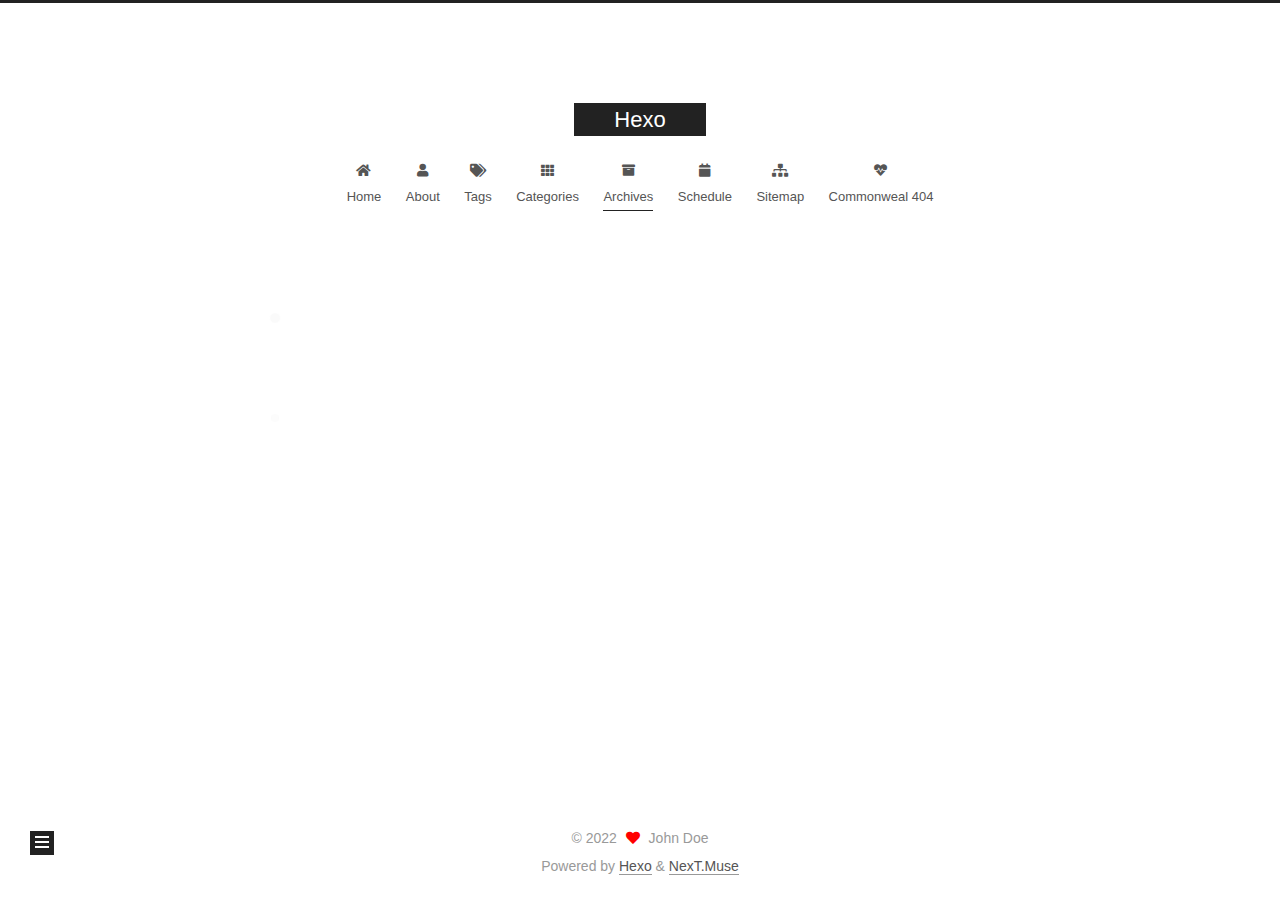
==== archives/index.html @ 0f9396eb "Site updated: 2022-05-23 16:25:21" ====
<!DOCTYPE html>
<html lang="en">
<head>
  <meta charset="UTF-8">
<meta name="viewport" content="width=device-width, initial-scale=1, maximum-scale=2">
<meta name="theme-color" content="#222">
<meta name="generator" content="Hexo 5.4.2">
  <link rel="apple-touch-icon" sizes="180x180" href="/images/apple-touch-icon-next.png">
  <link rel="icon" type="image/png" sizes="32x32" href="/images/favicon-32x32-next.png">
  <link rel="icon" type="image/png" sizes="16x16" href="/images/favicon-16x16-next.png">
  <link rel="mask-icon" href="/images/logo.svg" color="#222">

<link rel="stylesheet" href="/css/main.css">


<link rel="stylesheet" href="/lib/font-awesome/css/all.min.css">

<script id="hexo-configurations">
    var NexT = window.NexT || {};
    var CONFIG = {"hostname":"example.com","root":"/","scheme":"Muse","version":"7.8.0","exturl":false,"sidebar":{"position":"left","display":"post","padding":18,"offset":12,"onmobile":false},"copycode":{"enable":false,"show_result":false,"style":null},"back2top":{"enable":true,"sidebar":false,"scrollpercent":false},"bookmark":{"enable":false,"color":"#222","save":"auto"},"fancybox":false,"mediumzoom":false,"lazyload":false,"pangu":false,"comments":{"style":"tabs","active":null,"storage":true,"lazyload":false,"nav":null},"algolia":{"hits":{"per_page":10},"labels":{"input_placeholder":"Search for Posts","hits_empty":"We didn't find any results for the search: ${query}","hits_stats":"${hits} results found in ${time} ms"}},"localsearch":{"enable":false,"trigger":"auto","top_n_per_article":1,"unescape":false,"preload":false},"motion":{"enable":true,"async":false,"transition":{"post_block":"fadeIn","post_header":"slideDownIn","post_body":"slideDownIn","coll_header":"slideLeftIn","sidebar":"slideUpIn"}}};
  </script>

  <meta property="og:type" content="website">
<meta property="og:title" content="Hexo">
<meta property="og:url" content="http://example.com/archives/index.html">
<meta property="og:site_name" content="Hexo">
<meta property="og:locale" content="en_US">
<meta property="article:author" content="John Doe">
<meta name="twitter:card" content="summary">

<link rel="canonical" href="http://example.com/archives/">


<script id="page-configurations">
  // https://hexo.io/docs/variables.html
  CONFIG.page = {
    sidebar: "",
    isHome : false,
    isPost : false,
    lang   : 'en'
  };
</script>

  <title>Archive | Hexo</title>
  






  <noscript>
  <style>
  .use-motion .brand,
  .use-motion .menu-item,
  .sidebar-inner,
  .use-motion .post-block,
  .use-motion .pagination,
  .use-motion .comments,
  .use-motion .post-header,
  .use-motion .post-body,
  .use-motion .collection-header { opacity: initial; }

  .use-motion .site-title,
  .use-motion .site-subtitle {
    opacity: initial;
    top: initial;
  }

  .use-motion .logo-line-before i { left: initial; }
  .use-motion .logo-line-after i { right: initial; }
  </style>
</noscript>

</head>

<body itemscope itemtype="http://schema.org/WebPage">
  <div class="container use-motion">
    <div class="headband"></div>

    <header class="header" itemscope itemtype="http://schema.org/WPHeader">
      <div class="header-inner"><div class="site-brand-container">
  <div class="site-nav-toggle">
    <div class="toggle" aria-label="Toggle navigation bar">
      <span class="toggle-line toggle-line-first"></span>
      <span class="toggle-line toggle-line-middle"></span>
      <span class="toggle-line toggle-line-last"></span>
    </div>
  </div>

  <div class="site-meta">

    <a href="/" class="brand" rel="start">
      <span class="logo-line-before"><i></i></span>
      <h1 class="site-title">Hexo</h1>
      <span class="logo-line-after"><i></i></span>
    </a>
  </div>

  <div class="site-nav-right">
    <div class="toggle popup-trigger">
    </div>
  </div>
</div>




<nav class="site-nav">
  <ul id="menu" class="main-menu menu">
        <li class="menu-item menu-item-home">

    <a href="/" rel="section"><i class="fa fa-home fa-fw"></i>Home</a>

  </li>
        <li class="menu-item menu-item-about">

    <a href="/about/" rel="section"><i class="fa fa-user fa-fw"></i>About</a>

  </li>
        <li class="menu-item menu-item-tags">

    <a href="/tags/" rel="section"><i class="fa fa-tags fa-fw"></i>Tags</a>

  </li>
        <li class="menu-item menu-item-categories">

    <a href="/categories/" rel="section"><i class="fa fa-th fa-fw"></i>Categories</a>

  </li>
        <li class="menu-item menu-item-archives">

    <a href="/archives/" rel="section"><i class="fa fa-archive fa-fw"></i>Archives</a>

  </li>
        <li class="menu-item menu-item-schedule">

    <a href="/schedule/" rel="section"><i class="fa fa-calendar fa-fw"></i>Schedule</a>

  </li>
        <li class="menu-item menu-item-sitemap">

    <a href="/sitemap.xml" rel="section"><i class="fa fa-sitemap fa-fw"></i>Sitemap</a>

  </li>
        <li class="menu-item menu-item-commonweal">

    <a href="/404/" rel="section"><i class="fa fa-heartbeat fa-fw"></i>Commonweal 404</a>

  </li>
  </ul>
</nav>




</div>
    </header>

    
  <div class="back-to-top">
    <i class="fa fa-arrow-up"></i>
    <span>0%</span>
  </div>


    <main class="main">
      <div class="main-inner">
        <div class="content-wrap">
          

          <div class="content archive">
            

  
  
  
  <div class="post-block">
    <div class="posts-collapse">
      <div class="collection-title">
        <span class="collection-header">Um..! 3 posts in total. Keep on posting.</span>
      </div>

      
    <div class="collection-year">
      <span class="collection-header">2022</span>
    </div>

  <article itemscope itemtype="http://schema.org/Article">
    <header class="post-header">

      <div class="post-meta">
        <time itemprop="dateCreated"
              datetime="2022-05-23T15:33:34+08:00"
              content="2022-05-23">
          05-23
        </time>
      </div>

      <div class="post-title">
          <a class="post-title-link" href="/2022/05/23/hello-world/" itemprop="url">
            <span itemprop="name">Hello World</span>
          </a>
      </div>

    </header>
  </article>

  <article itemscope itemtype="http://schema.org/Article">
    <header class="post-header">

      <div class="post-meta">
        <time itemprop="dateCreated"
              datetime="2022-05-23T15:32:26+08:00"
              content="2022-05-23">
          05-23
        </time>
      </div>

      <div class="post-title">
          <a class="post-title-link" href="/2022/05/23/test2/" itemprop="url">
            <span itemprop="name">test2</span>
          </a>
      </div>

    </header>
  </article>

  <article itemscope itemtype="http://schema.org/Article">
    <header class="post-header">

      <div class="post-meta">
        <time itemprop="dateCreated"
              datetime="2022-05-23T15:00:59+08:00"
              content="2022-05-23">
          05-23
        </time>
      </div>

      <div class="post-title">
          <a class="post-title-link" href="/2022/05/23/%E6%B5%8B%E8%AF%95%E6%96%87%E6%A1%A3/" itemprop="url">
            <span itemprop="name">测试文档</span>
          </a>
      </div>

    </header>
  </article>


    </div>
  </div>
  
  
  

  



          </div>
          

<script>
  window.addEventListener('tabs:register', () => {
    let { activeClass } = CONFIG.comments;
    if (CONFIG.comments.storage) {
      activeClass = localStorage.getItem('comments_active') || activeClass;
    }
    if (activeClass) {
      let activeTab = document.querySelector(`a[href="#comment-${activeClass}"]`);
      if (activeTab) {
        activeTab.click();
      }
    }
  });
  if (CONFIG.comments.storage) {
    window.addEventListener('tabs:click', event => {
      if (!event.target.matches('.tabs-comment .tab-content .tab-pane')) return;
      let commentClass = event.target.classList[1];
      localStorage.setItem('comments_active', commentClass);
    });
  }
</script>

        </div>
          
  
  <div class="toggle sidebar-toggle">
    <span class="toggle-line toggle-line-first"></span>
    <span class="toggle-line toggle-line-middle"></span>
    <span class="toggle-line toggle-line-last"></span>
  </div>

  <aside class="sidebar">
    <div class="sidebar-inner">

      <ul class="sidebar-nav motion-element">
        <li class="sidebar-nav-toc">
          Table of Contents
        </li>
        <li class="sidebar-nav-overview">
          Overview
        </li>
      </ul>

      <!--noindex-->
      <div class="post-toc-wrap sidebar-panel">
      </div>
      <!--/noindex-->

      <div class="site-overview-wrap sidebar-panel">
        <div class="site-author motion-element" itemprop="author" itemscope itemtype="http://schema.org/Person">
  <p class="site-author-name" itemprop="name">John Doe</p>
  <div class="site-description" itemprop="description"></div>
</div>
<div class="site-state-wrap motion-element">
  <nav class="site-state">
      <div class="site-state-item site-state-posts">
          <a href="/archives/">
        
          <span class="site-state-item-count">3</span>
          <span class="site-state-item-name">posts</span>
        </a>
      </div>
  </nav>
</div>
  <div class="sidebar-button motion-element"><i class="fa fa-comment"></i>
    Chat
  </a>
  </div>
  <div class="links-of-author motion-element">
      <span class="links-of-author-item">
        <a href="https://github.com/GravesG" title="GitHub → https:&#x2F;&#x2F;github.com&#x2F;GravesG" rel="noopener" target="_blank"><i class="fab fa-github fa-fw"></i>GitHub</a>
      </span>
  </div>



      </div>

    </div>
  </aside>
  <div id="sidebar-dimmer"></div>


      </div>
    </main>

    <footer class="footer">
      <div class="footer-inner">
        

        

<div class="copyright">
  
  &copy; 
  <span itemprop="copyrightYear">2022</span>
  <span class="with-love">
    <i class="fa fa-heart"></i>
  </span>
  <span class="author" itemprop="copyrightHolder">John Doe</span>
</div>
  <div class="powered-by">Powered by <a href="https://hexo.io/" class="theme-link" rel="noopener" target="_blank">Hexo</a> & <a href="https://muse.theme-next.org/" class="theme-link" rel="noopener" target="_blank">NexT.Muse</a>
  </div>

        








      </div>
    </footer>
  </div>

  
  <script src="/lib/anime.min.js"></script>
  <script src="/lib/pjax/pjax.min.js"></script>
  <script src="/lib/velocity/velocity.min.js"></script>
  <script src="/lib/velocity/velocity.ui.min.js"></script>

<script src="/js/utils.js"></script>

<script src="/js/motion.js"></script>


<script src="/js/schemes/muse.js"></script>


<script src="/js/next-boot.js"></script>

  <script>
var pjax = new Pjax({
  selectors: [
    'head title',
    '#page-configurations',
    '.content-wrap',
    '.post-toc-wrap',
    '.languages',
    '#pjax'
  ],
  switches: {
    '.post-toc-wrap': Pjax.switches.innerHTML
  },
  analytics: false,
  cacheBust: false,
  scrollTo : !CONFIG.bookmark.enable
});

window.addEventListener('pjax:success', () => {
  document.querySelectorAll('script[data-pjax], script#page-configurations, #pjax script').forEach(element => {
    var code = element.text || element.textContent || element.innerHTML || '';
    var parent = element.parentNode;
    parent.removeChild(element);
    var script = document.createElement('script');
    if (element.id) {
      script.id = element.id;
    }
    if (element.className) {
      script.className = element.className;
    }
    if (element.type) {
      script.type = element.type;
    }
    if (element.src) {
      script.src = element.src;
      // Force synchronous loading of peripheral JS.
      script.async = false;
    }
    if (element.dataset.pjax !== undefined) {
      script.dataset.pjax = '';
    }
    if (code !== '') {
      script.appendChild(document.createTextNode(code));
    }
    parent.appendChild(script);
  });
  NexT.boot.refresh();
  // Define Motion Sequence & Bootstrap Motion.
  if (CONFIG.motion.enable) {
    NexT.motion.integrator
      .init()
      .add(NexT.motion.middleWares.subMenu)
      .add(NexT.motion.middleWares.postList)
      .bootstrap();
  }
  NexT.utils.updateSidebarPosition();
});
</script>




  















    <div id="pjax">
  

  

    </div>
</body>
</html>
---- css/main.css ----
:root {
  --body-bg-color: #fff;
  --content-bg-color: #fff;
  --card-bg-color: #f5f5f5;
  --text-color: #555;
  --blockquote-color: #666;
  --link-color: #555;
  --link-hover-color: #222;
  --brand-color: #fff;
  --brand-hover-color: #fff;
  --table-row-odd-bg-color: #f9f9f9;
  --table-row-hover-bg-color: #f5f5f5;
  --menu-item-bg-color: #f5f5f5;
  --btn-default-bg: #222;
  --btn-default-color: #fff;
  --btn-default-border-color: #222;
  --btn-default-hover-bg: #fff;
  --btn-default-hover-color: #222;
  --btn-default-hover-border-color: #222;
}
html {
  line-height: 1.15; /* 1 */
  -webkit-text-size-adjust: 100%; /* 2 */
}
body {
  margin: 0;
}
main {
  display: block;
}
h1 {
  font-size: 2em;
  margin: 0.67em 0;
}
hr {
  box-sizing: content-box; /* 1 */
  height: 0; /* 1 */
  overflow: visible; /* 2 */
}
pre {
  font-family: monospace, monospace; /* 1 */
  font-size: 1em; /* 2 */
}
a {
  background: transparent;
}
abbr[title] {
  border-bottom: none; /* 1 */
  text-decoration: underline; /* 2 */
  text-decoration: underline dotted; /* 2 */
}
b,
strong {
  font-weight: bolder;
}
code,
kbd,
samp {
  font-family: monospace, monospace; /* 1 */
  font-size: 1em; /* 2 */
}
small {
  font-size: 80%;
}
sub,
sup {
  font-size: 75%;
  line-height: 0;
  position: relative;
  vertical-align: baseline;
}
sub {
  bottom: -0.25em;
}
sup {
  top: -0.5em;
}
img {
  border-style: none;
}
button,
input,
optgroup,
select,
textarea {
  font-family: inherit; /* 1 */
  font-size: 100%; /* 1 */
  line-height: 1.15; /* 1 */
  margin: 0; /* 2 */
}
button,
input {
/* 1 */
  overflow: visible;
}
button,
select {
/* 1 */
  text-transform: none;
}
button,
[type='button'],
[type='reset'],
[type='submit'] {
  -webkit-appearance: button;
}
button::-moz-focus-inner,
[type='button']::-moz-focus-inner,
[type='reset']::-moz-focus-inner,
[type='submit']::-moz-focus-inner {
  border-style: none;
  padding: 0;
}
button:-moz-focusring,
[type='button']:-moz-focusring,
[type='reset']:-moz-focusring,
[type='submit']:-moz-focusring {
  outline: 1px dotted ButtonText;
}
fieldset {
  padding: 0.35em 0.75em 0.625em;
}
legend {
  box-sizing: border-box; /* 1 */
  color: inherit; /* 2 */
  display: table; /* 1 */
  max-width: 100%; /* 1 */
  padding: 0; /* 3 */
  white-space: normal; /* 1 */
}
progress {
  vertical-align: baseline;
}
textarea {
  overflow: auto;
}
[type='checkbox'],
[type='radio'] {
  box-sizing: border-box; /* 1 */
  padding: 0; /* 2 */
}
[type='number']::-webkit-inner-spin-button,
[type='number']::-webkit-outer-spin-button {
  height: auto;
}
[type='search'] {
  outline-offset: -2px; /* 2 */
  -webkit-appearance: textfield; /* 1 */
}
[type='search']::-webkit-search-decoration {
  -webkit-appearance: none;
}
::-webkit-file-upload-button {
  font: inherit; /* 2 */
  -webkit-appearance: button; /* 1 */
}
details {
  display: block;
}
summary {
  display: list-item;
}
template {
  display: none;
}
[hidden] {
  display: none;
}
::selection {
  background: #262a30;
  color: #eee;
}
html,
body {
  height: 100%;
}
body {
  background: var(--body-bg-color);
  color: var(--text-color);
  font-family: 'Lato', "PingFang SC", "Microsoft YaHei", sans-serif;
  font-size: 1em;
  line-height: 2;
}
@media (max-width: 991px) {
  body {
    padding-left: 0 !important;
    padding-right: 0 !important;
  }
}
h1,
h2,
h3,
h4,
h5,
h6 {
  font-family: 'Lato', "PingFang SC", "Microsoft YaHei", sans-serif;
  font-weight: bold;
  line-height: 1.5;
  margin: 20px 0 15px;
}
h1 {
  font-size: 1.5em;
}
h2 {
  font-size: 1.375em;
}
h3 {
  font-size: 1.25em;
}
h4 {
  font-size: 1.125em;
}
h5 {
  font-size: 1em;
}
h6 {
  font-size: 0.875em;
}
p {
  margin: 0 0 20px 0;
}
a,
span.exturl {
  border-bottom: 1px solid #999;
  color: var(--link-color);
  outline: 0;
  text-decoration: none;
  overflow-wrap: break-word;
  word-wrap: break-word;
  cursor: pointer;
}
a:hover,
span.exturl:hover {
  border-bottom-color: var(--link-hover-color);
  color: var(--link-hover-color);
}
iframe,
img,
video {
  display: block;
  margin-left: auto;
  margin-right: auto;
  max-width: 100%;
}
hr {
  background-image: repeating-linear-gradient(-45deg, #ddd, #ddd 4px, transparent 4px, transparent 8px);
  border: 0;
  height: 3px;
  margin: 40px 0;
}
blockquote {
  border-left: 4px solid #ddd;
  color: var(--blockquote-color);
  margin: 0;
  padding: 0 15px;
}
blockquote cite::before {
  content: '-';
  padding: 0 5px;
}
dt {
  font-weight: bold;
}
dd {
  margin: 0;
  padding: 0;
}
kbd {
  background-color: #f5f5f5;
  background-image: linear-gradient(#eee, #fff, #eee);
  border: 1px solid #ccc;
  border-radius: 0.2em;
  box-shadow: 0.1em 0.1em 0.2em rgba(0,0,0,0.1);
  color: #555;
  font-family: inherit;
  padding: 0.1em 0.3em;
  white-space: nowrap;
}
.table-container {
  overflow: auto;
}
table {
  border-collapse: collapse;
  border-spacing: 0;
  font-size: 0.875em;
  margin: 0 0 20px 0;
  width: 100%;
}
tbody tr:nth-of-type(odd) {
  background: var(--table-row-odd-bg-color);
}
tbody tr:hover {
  background: var(--table-row-hover-bg-color);
}
caption,
th,
td {
  font-weight: normal;
  padding: 8px;
  vertical-align: middle;
}
th,
td {
  border: 1px solid #ddd;
  border-bottom: 3px solid #ddd;
}
th {
  font-weight: 700;
  padding-bottom: 10px;
}
td {
  border-bottom-width: 1px;
}
.btn {
  background: var(--btn-default-bg);
  border: 2px solid var(--btn-default-border-color);
  border-radius: 0;
  color: var(--btn-default-color);
  display: inline-block;
  font-size: 0.875em;
  line-height: 2;
  padding: 0 20px;
  text-decoration: none;
  transition-property: background-color;
  transition-delay: 0s;
  transition-duration: 0.2s;
  transition-timing-function: ease-in-out;
}
.btn:hover {
  background: var(--btn-default-hover-bg);
  border-color: var(--btn-default-hover-border-color);
  color: var(--btn-default-hover-color);
}
.btn + .btn {
  margin: 0 0 8px 8px;
}
.btn .fa-fw {
  text-align: left;
  width: 1.285714285714286em;
}
.toggle {
  line-height: 0;
}
.toggle .toggle-line {
  background: #fff;
  display: inline-block;
  height: 2px;
  left: 0;
  position: relative;
  top: 0;
  transition: all 0.4s;
  vertical-align: top;
  width: 100%;
}
.toggle .toggle-line:not(:first-child) {
  margin-top: 3px;
}
.toggle.toggle-arrow .toggle-line-first {
  left: 50%;
  top: 2px;
  transform: rotate(45deg);
  width: 50%;
}
.toggle.toggle-arrow .toggle-line-middle {
  left: 2px;
  width: 90%;
}
.toggle.toggle-arrow .toggle-line-last {
  left: 50%;
  top: -2px;
  transform: rotate(-45deg);
  width: 50%;
}
.toggle.toggle-close .toggle-line-first {
  transform: rotate(-45deg);
  top: 5px;
}
.toggle.toggle-close .toggle-line-middle {
  opacity: 0;
}
.toggle.toggle-close .toggle-line-last {
  transform: rotate(45deg);
  top: -5px;
}
.highlight,
pre {
  background: #f7f7f7;
  color: #4d4d4c;
  line-height: 1.6;
  margin: 0 auto 20px;
}
pre,
code {
  font-family: consolas, Menlo, monospace, "PingFang SC", "Microsoft YaHei";
}
code {
  background: #eee;
  border-radius: 3px;
  color: #555;
  padding: 2px 4px;
  overflow-wrap: break-word;
  word-wrap: break-word;
}
.highlight *::selection {
  background: #d6d6d6;
}
.highlight pre {
  border: 0;
  margin: 0;
  padding: 10px 0;
}
.highlight table {
  border: 0;
  margin: 0;
  width: auto;
}
.highlight td {
  border: 0;
  padding: 0;
}
.highlight figcaption {
  background: #eff2f3;
  color: #4d4d4c;
  display: flex;
  font-size: 0.875em;
  justify-content: space-between;
  line-height: 1.2;
  padding: 0.5em;
}
.highlight figcaption a {
  color: #4d4d4c;
}
.highlight figcaption a:hover {
  border-bottom-color: #4d4d4c;
}
.highlight .gutter {
  -moz-user-select: none;
  -ms-user-select: none;
  -webkit-user-select: none;
  user-select: none;
}
.highlight .gutter pre {
  background: #eff2f3;
  color: #869194;
  padding-left: 10px;
  padding-right: 10px;
  text-align: right;
}
.highlight .code pre {
  background: #f7f7f7;
  padding-left: 10px;
  width: 100%;
}
.gist table {
  width: auto;
}
.gist table td {
  border: 0;
}
pre {
  overflow: auto;
  padding: 10px;
}
pre code {
  background: none;
  color: #4d4d4c;
  font-size: 0.875em;
  padding: 0;
  text-shadow: none;
}
pre .deletion {
  background: #fdd;
}
pre .addition {
  background: #dfd;
}
pre .meta {
  color: #eab700;
  -moz-user-select: none;
  -ms-user-select: none;
  -webkit-user-select: none;
  user-select: none;
}
pre .comment {
  color: #8e908c;
}
pre .variable,
pre .attribute,
pre .tag,
pre .name,
pre .regexp,
pre .ruby .constant,
pre .xml .tag .title,
pre .xml .pi,
pre .xml .doctype,
pre .html .doctype,
pre .css .id,
pre .css .class,
pre .css .pseudo {
  color: #c82829;
}
pre .number,
pre .preprocessor,
pre .built_in,
pre .builtin-name,
pre .literal,
pre .params,
pre .constant,
pre .command {
  color: #f5871f;
}
pre .ruby .class .title,
pre .css .rules .attribute,
pre .string,
pre .symbol,
pre .value,
pre .inheritance,
pre .header,
pre .ruby .symbol,
pre .xml .cdata,
pre .special,
pre .formula {
  color: #718c00;
}
pre .title,
pre .css .hexcolor {
  color: #3e999f;
}
pre .function,
pre .python .decorator,
pre .python .title,
pre .ruby .function .title,
pre .ruby .title .keyword,
pre .perl .sub,
pre .javascript .title,
pre .coffeescript .title {
  color: #4271ae;
}
pre .keyword,
pre .javascript .function {
  color: #8959a8;
}
.blockquote-center {
  border-left: none;
  margin: 40px 0;
  padding: 0;
  position: relative;
  text-align: center;
}
.blockquote-center .fa {
  display: block;
  opacity: 0.6;
  position: absolute;
  width: 100%;
}
.blockquote-center .fa-quote-left {
  border-top: 1px solid #ccc;
  text-align: left;
  top: -20px;
}
.blockquote-center .fa-quote-right {
  border-bottom: 1px solid #ccc;
  text-align: right;
  bottom: -20px;
}
.blockquote-center p,
.blockquote-center div {
  text-align: center;
}
.post-body .group-picture img {
  margin: 0 auto;
  padding: 0 3px;
}
.group-picture-row {
  margin-bottom: 6px;
  overflow: hidden;
}
.group-picture-column {
  float: left;
  margin-bottom: 10px;
}
.post-body .label {
  color: #555;
  display: inline;
  padding: 0 2px;
}
.post-body .label.default {
  background: #f0f0f0;
}
.post-body .label.primary {
  background: #efe6f7;
}
.post-body .label.info {
  background: #e5f2f8;
}
.post-body .label.success {
  background: #e7f4e9;
}
.post-body .label.warning {
  background: #fcf6e1;
}
.post-body .label.danger {
  background: #fae8eb;
}
.post-body .tabs {
  margin-bottom: 20px;
}
.post-body .tabs,
.tabs-comment {
  display: block;
  padding-top: 10px;
  position: relative;
}
.post-body .tabs ul.nav-tabs,
.tabs-comment ul.nav-tabs {
  display: flex;
  flex-wrap: wrap;
  margin: 0;
  margin-bottom: -1px;
  padding: 0;
}
@media (max-width: 413px) {
  .post-body .tabs ul.nav-tabs,
  .tabs-comment ul.nav-tabs {
    display: block;
    margin-bottom: 5px;
  }
}
.post-body .tabs ul.nav-tabs li.tab,
.tabs-comment ul.nav-tabs li.tab {
  border-bottom: 1px solid #ddd;
  border-left: 1px solid transparent;
  border-right: 1px solid transparent;
  border-top: 3px solid transparent;
  flex-grow: 1;
  list-style-type: none;
  border-radius: 0 0 0 0;
}
@media (max-width: 413px) {
  .post-body .tabs ul.nav-tabs li.tab,
  .tabs-comment ul.nav-tabs li.tab {
    border-bottom: 1px solid transparent;
    border-left: 3px solid transparent;
    border-right: 1px solid transparent;
    border-top: 1px solid transparent;
  }
}
@media (max-width: 413px) {
  .post-body .tabs ul.nav-tabs li.tab,
  .tabs-comment ul.nav-tabs li.tab {
    border-radius: 0;
  }
}
.post-body .tabs ul.nav-tabs li.tab a,
.tabs-comment ul.nav-tabs li.tab a {
  border-bottom: initial;
  display: block;
  line-height: 1.8;
  outline: 0;
  padding: 0.25em 0.75em;
  text-align: center;
  transition-delay: 0s;
  transition-duration: 0.2s;
  transition-timing-function: ease-out;
}
.post-body .tabs ul.nav-tabs li.tab a i,
.tabs-comment ul.nav-tabs li.tab a i {
  width: 1.285714285714286em;
}
.post-body .tabs ul.nav-tabs li.tab.active,
.tabs-comment ul.nav-tabs li.tab.active {
  border-bottom: 1px solid transparent;
  border-left: 1px solid #ddd;
  border-right: 1px solid #ddd;
  border-top: 3px solid #fc6423;
}
@media (max-width: 413px) {
  .post-body .tabs ul.nav-tabs li.tab.active,
  .tabs-comment ul.nav-tabs li.tab.active {
    border-bottom: 1px solid #ddd;
    border-left: 3px solid #fc6423;
    border-right: 1px solid #ddd;
    border-top: 1px solid #ddd;
  }
}
.post-body .tabs ul.nav-tabs li.tab.active a,
.tabs-comment ul.nav-tabs li.tab.active a {
  color: var(--link-color);
  cursor: default;
}
.post-body .tabs .tab-content .tab-pane,
.tabs-comment .tab-content .tab-pane {
  border: 1px solid #ddd;
  border-top: 0;
  padding: 20px 20px 0 20px;
  border-radius: 0;
}
.post-body .tabs .tab-content .tab-pane:not(.active),
.tabs-comment .tab-content .tab-pane:not(.active) {
  display: none;
}
.post-body .tabs .tab-content .tab-pane.active,
.tabs-comment .tab-content .tab-pane.active {
  display: block;
}
.post-body .tabs .tab-content .tab-pane.active:nth-of-type(1),
.tabs-comment .tab-content .tab-pane.active:nth-of-type(1) {
  border-radius: 0 0 0 0;
}
@media (max-width: 413px) {
  .post-body .tabs .tab-content .tab-pane.active:nth-of-type(1),
  .tabs-comment .tab-content .tab-pane.active:nth-of-type(1) {
    border-radius: 0;
  }
}
.post-body .note {
  border-radius: 3px;
  margin-bottom: 20px;
  padding: 1em;
  position: relative;
  border: 1px solid #eee;
  border-left-width: 5px;
}
.post-body .note h2,
.post-body .note h3,
.post-body .note h4,
.post-body .note h5,
.post-body .note h6 {
  margin-top: 0;
  border-bottom: initial;
  margin-bottom: 0;
  padding-top: 0;
}
.post-body .note p:first-child,
.post-body .note ul:first-child,
.post-body .note ol:first-child,
.post-body .note table:first-child,
.post-body .note pre:first-child,
.post-body .note blockquote:first-child,
.post-body .note img:first-child {
  margin-top: 0;
}
.post-body .note p:last-child,
.post-body .note ul:last-child,
.post-body .note ol:last-child,
.post-body .note table:last-child,
.post-body .note pre:last-child,
.post-body .note blockquote:last-child,
.post-body .note img:last-child {
  margin-bottom: 0;
}
.post-body .note.default {
  border-left-color: #777;
}
.post-body .note.default h2,
.post-body .note.default h3,
.post-body .note.default h4,
.post-body .note.default h5,
.post-body .note.default h6 {
  color: #777;
}
.post-body .note.primary {
  border-left-color: #6f42c1;
}
.post-body .note.primary h2,
.post-body .note.primary h3,
.post-body .note.primary h4,
.post-body .note.primary h5,
.post-body .note.primary h6 {
  color: #6f42c1;
}
.post-body .note.info {
  border-left-color: #428bca;
}
.post-body .note.info h2,
.post-body .note.info h3,
.post-body .note.info h4,
.post-body .note.info h5,
.post-body .note.info h6 {
  color: #428bca;
}
.post-body .note.success {
  border-left-color: #5cb85c;
}
.post-body .note.success h2,
.post-body .note.success h3,
.post-body .note.success h4,
.post-body .note.success h5,
.post-body .note.success h6 {
  color: #5cb85c;
}
.post-body .note.warning {
  border-left-color: #f0ad4e;
}
.post-body .note.warning h2,
.post-body .note.warning h3,
.post-body .note.warning h4,
.post-body .note.warning h5,
.post-body .note.warning h6 {
  color: #f0ad4e;
}
.post-body .note.danger {
  border-left-color: #d9534f;
}
.post-body .note.danger h2,
.post-body .note.danger h3,
.post-body .note.danger h4,
.post-body .note.danger h5,
.post-body .note.danger h6 {
  color: #d9534f;
}
.pagination .prev,
.pagination .next,
.pagination .page-number,
.pagination .space {
  display: inline-block;
  margin: 0 10px;
  padding: 0 11px;
  position: relative;
  top: -1px;
}
@media (max-width: 767px) {
  .pagination .prev,
  .pagination .next,
  .pagination .page-number,
  .pagination .space {
    margin: 0 5px;
  }
}
.pagination {
  border-top: 1px solid #eee;
  margin: 120px 0 0;
  text-align: center;
}
.pagination .prev,
.pagination .next,
.pagination .page-number {
  border-bottom: 0;
  border-top: 1px solid #eee;
  transition-property: border-color;
  transition-delay: 0s;
  transition-duration: 0.2s;
  transition-timing-function: ease-in-out;
}
.pagination .prev:hover,
.pagination .next:hover,
.pagination .page-number:hover {
  border-top-color: #222;
}
.pagination .space {
  margin: 0;
  padding: 0;
}
.pagination .prev {
  margin-left: 0;
}
.pagination .next {
  margin-right: 0;
}
.pagination .page-number.current {
  background: #ccc;
  border-top-color: #ccc;
  color: #fff;
}
@media (max-width: 767px) {
  .pagination {
    border-top: none;
  }
  .pagination .prev,
  .pagination .next,
  .pagination .page-number {
    border-bottom: 1px solid #eee;
    border-top: 0;
    margin-bottom: 10px;
    padding: 0 10px;
  }
  .pagination .prev:hover,
  .pagination .next:hover,
  .pagination .page-number:hover {
    border-bottom-color: #222;
  }
}
.comments {
  margin-top: 60px;
  overflow: hidden;
}
.comment-button-group {
  display: flex;
  flex-wrap: wrap-reverse;
  justify-content: center;
  margin: 1em 0;
}
.comment-button-group .comment-button {
  margin: 0.1em 0.2em;
}
.comment-button-group .comment-button.active {
  background: var(--btn-default-hover-bg);
  border-color: var(--btn-default-hover-border-color);
  color: var(--btn-default-hover-color);
}
.comment-position {
  display: none;
}
.comment-position.active {
  display: block;
}
.tabs-comment {
  background: var(--content-bg-color);
  margin-top: 4em;
  padding-top: 0;
}
.tabs-comment .comments {
  border: 0;
  box-shadow: none;
  margin-top: 0;
  padding-top: 0;
}
.container {
  min-height: 100%;
  position: relative;
}
.main-inner {
  margin: 0 auto;
  width: 700px;
}
@media (min-width: 1200px) {
  .main-inner {
    width: 800px;
  }
}
@media (min-width: 1600px) {
  .main-inner {
    width: 900px;
  }
}
@media (max-width: 767px) {
  .content-wrap {
    padding: 0 20px;
  }
}
.header {
  background: transparent;
}
.header-inner {
  margin: 0 auto;
  width: 700px;
}
@media (min-width: 1200px) {
  .header-inner {
    width: 800px;
  }
}
@media (min-width: 1600px) {
  .header-inner {
    width: 900px;
  }
}
.site-brand-container {
  display: flex;
  flex-shrink: 0;
  padding: 0 10px;
}
.headband {
  background: #222;
  height: 3px;
}
.site-meta {
  flex-grow: 1;
  text-align: center;
}
@media (max-width: 767px) {
  .site-meta {
    text-align: center;
  }
}
.brand {
  border-bottom: none;
  color: var(--brand-color);
  display: inline-block;
  line-height: 1.375em;
  padding: 0 40px;
  position: relative;
}
.brand:hover {
  color: var(--brand-hover-color);
}
.site-title {
  font-family: 'Lato', "PingFang SC", "Microsoft YaHei", sans-serif;
  font-size: 1.375em;
  font-weight: normal;
  margin: 0;
}
.site-subtitle {
  color: #999;
  font-size: 0.8125em;
  margin: 10px 0;
}
.use-motion .brand {
  opacity: 0;
}
.use-motion .site-title,
.use-motion .site-subtitle,
.use-motion .custom-logo-image {
  opacity: 0;
  position: relative;
  top: -10px;
}
.site-nav-toggle,
.site-nav-right {
  display: none;
}
@media (max-width: 767px) {
  .site-nav-toggle,
  .site-nav-right {
    display: flex;
    flex-direction: column;
    justify-content: center;
  }
}
.site-nav-toggle .toggle,
.site-nav-right .toggle {
  color: var(--text-color);
  padding: 10px;
  width: 22px;
}
.site-nav-toggle .toggle .toggle-line,
.site-nav-right .toggle .toggle-line {
  background: var(--text-color);
  border-radius: 1px;
}
.site-nav {
  display: block;
}
@media (max-width: 767px) {
  .site-nav {
    clear: both;
    display: none;
  }
}
.site-nav.site-nav-on {
  display: block;
}
.menu {
  margin-top: 20px;
  padding-left: 0;
  text-align: center;
}
.menu-item {
  display: inline-block;
  list-style: none;
  margin: 0 10px;
}
@media (max-width: 767px) {
  .menu-item {
    display: block;
    margin-top: 10px;
  }
  .menu-item.menu-item-search {
    display: none;
  }
}
.menu-item a,
.menu-item span.exturl {
  border-bottom: 0;
  display: block;
  font-size: 0.8125em;
  transition-property: border-color;
  transition-delay: 0s;
  transition-duration: 0.2s;
  transition-timing-function: ease-in-out;
}
@media (hover: none) {
  .menu-item a:hover,
  .menu-item span.exturl:hover {
    border-bottom-color: transparent !important;
  }
}
.menu-item .fa,
.menu-item .fab,
.menu-item .far,
.menu-item .fas {
  margin-right: 8px;
}
.menu-item .badge {
  display: inline-block;
  font-weight: bold;
  line-height: 1;
  margin-left: 0.35em;
  margin-top: 0.35em;
  text-align: center;
  white-space: nowrap;
}
@media (max-width: 767px) {
  .menu-item .badge {
    float: right;
    margin-left: 0;
  }
}
.menu-item-active a,
.menu .menu-item a:hover,
.menu .menu-item span.exturl:hover {
  background: var(--menu-item-bg-color);
}
.use-motion .menu-item {
  opacity: 0;
}
.sidebar {
  background: #222;
  bottom: 0;
  box-shadow: inset 0 2px 6px #000;
  position: fixed;
  top: 0;
}
@media (max-width: 991px) {
  .sidebar {
    display: none;
  }
}
.sidebar-inner {
  color: #999;
  padding: 18px 10px;
  text-align: center;
}
.cc-license {
  margin-top: 10px;
  text-align: center;
}
.cc-license .cc-opacity {
  border-bottom: none;
  opacity: 0.7;
}
.cc-license .cc-opacity:hover {
  opacity: 0.9;
}
.cc-license img {
  display: inline-block;
}
.site-author-image {
  border: 2px solid #333;
  display: block;
  margin: 0 auto;
  max-width: 96px;
  padding: 2px;
}
.site-author-name {
  color: #f5f5f5;
  font-weight: normal;
  margin: 5px 0 0;
  text-align: center;
}
.site-description {
  color: #999;
  font-size: 1em;
  margin-top: 5px;
  text-align: center;
}
.links-of-author {
  margin-top: 15px;
}
.links-of-author a,
.links-of-author span.exturl {
  border-bottom-color: #555;
  display: inline-block;
  font-size: 0.8125em;
  margin-bottom: 10px;
  margin-right: 10px;
  vertical-align: middle;
}
.links-of-author a::before,
.links-of-author span.exturl::before {
  background: #2d4406;
  border-radius: 50%;
  content: ' ';
  display: inline-block;
  height: 4px;
  margin-right: 3px;
  vertical-align: middle;
  width: 4px;
}
.sidebar-button {
  margin-top: 15px;
}
.sidebar-button a {
  border: 1px solid #fc6423;
  border-radius: 4px;
  color: #fc6423;
  display: inline-block;
  padding: 0 15px;
}
.sidebar-button a .fa,
.sidebar-button a .fab,
.sidebar-button a .far,
.sidebar-button a .fas {
  margin-right: 5px;
}
.sidebar-button a:hover {
  background: #fc6423;
  border: 1px solid #fc6423;
  color: #fff;
}
.sidebar-button a:hover .fa,
.sidebar-button a:hover .fab,
.sidebar-button a:hover .far,
.sidebar-button a:hover .fas {
  color: #fff;
}
.links-of-blogroll {
  font-size: 0.8125em;
  margin-top: 10px;
}
.links-of-blogroll-title {
  font-size: 0.875em;
  font-weight: 600;
  margin-top: 0;
}
.links-of-blogroll-list {
  list-style: none;
  margin: 0;
  padding: 0;
}
#sidebar-dimmer {
  display: none;
}
@media (max-width: 767px) {
  #sidebar-dimmer {
    background: #000;
    display: block;
    height: 100%;
    left: 100%;
    opacity: 0;
    position: fixed;
    top: 0;
    width: 100%;
    z-index: 1100;
  }
  .sidebar-active + #sidebar-dimmer {
    opacity: 0.7;
    transform: translateX(-100%);
    transition: opacity 0.5s;
  }
}
.sidebar-nav {
  margin: 0;
  padding-bottom: 20px;
  padding-left: 0;
}
.sidebar-nav li {
  border-bottom: 1px solid transparent;
  color: #666;
  cursor: pointer;
  display: inline-block;
  font-size: 0.875em;
}
.sidebar-nav li.sidebar-nav-overview {
  margin-left: 10px;
}
.sidebar-nav li:hover {
  color: #f5f5f5;
}
.sidebar-nav .sidebar-nav-active {
  border-bottom-color: #87daff;
  color: #87daff;
}
.sidebar-nav .sidebar-nav-active:hover {
  color: #87daff;
}
.sidebar-panel {
  display: none;
  overflow-x: hidden;
  overflow-y: auto;
}
.sidebar-panel-active {
  display: block;
}
.sidebar-toggle {
  background: #222;
  bottom: 45px;
  cursor: pointer;
  height: 14px;
  left: 30px;
  padding: 5px;
  position: fixed;
  width: 14px;
  z-index: 1300;
}
@media (max-width: 991px) {
  .sidebar-toggle {
    left: 20px;
    opacity: 0.8;
    display: none;
  }
}
.sidebar-toggle:hover .toggle-line {
  background: #87daff;
}
.post-toc {
  font-size: 0.875em;
}
.post-toc ol {
  list-style: none;
  margin: 0;
  padding: 0 2px 5px 10px;
  text-align: left;
}
.post-toc ol > ol {
  padding-left: 0;
}
.post-toc ol a {
  transition-property: all;
  transition-delay: 0s;
  transition-duration: 0.2s;
  transition-timing-function: ease-in-out;
}
.post-toc .nav-item {
  line-height: 1.8;
  overflow: hidden;
  text-overflow: ellipsis;
  white-space: nowrap;
}
.post-toc .nav .nav-child {
  display: none;
}
.post-toc .nav .active > .nav-child {
  display: block;
}
.post-toc .nav .active-current > .nav-child {
  display: block;
}
.post-toc .nav .active-current > .nav-child > .nav-item {
  display: block;
}
.post-toc .nav .active > a {
  border-bottom-color: #87daff;
  color: #87daff;
}
.post-toc .nav .active-current > a {
  color: #87daff;
}
.post-toc .nav .active-current > a:hover {
  color: #87daff;
}
.site-state {
  display: flex;
  justify-content: center;
  line-height: 1.4;
  margin-top: 10px;
  overflow: hidden;
  text-align: center;
  white-space: nowrap;
}
.site-state-item {
  padding: 0 15px;
}
.site-state-item:not(:first-child) {
  border-left: 1px solid #333;
}
.site-state-item a {
  border-bottom: none;
}
.site-state-item-count {
  display: block;
  font-size: 1.25em;
  font-weight: 600;
  text-align: center;
}
.site-state-item-name {
  color: inherit;
  font-size: 0.875em;
}
.footer {
  color: #999;
  font-size: 0.875em;
  padding: 20px 0;
}
.footer.footer-fixed {
  bottom: 0;
  left: 0;
  position: absolute;
  right: 0;
}
.footer-inner {
  box-sizing: border-box;
  margin: 0 auto;
  text-align: center;
  width: 700px;
}
@media (min-width: 1200px) {
  .footer-inner {
    width: 800px;
  }
}
@media (min-width: 1600px) {
  .footer-inner {
    width: 900px;
  }
}
.languages {
  display: inline-block;
  font-size: 1.125em;
  position: relative;
}
.languages .lang-select-label span {
  margin: 0 0.5em;
}
.languages .lang-select {
  height: 100%;
  left: 0;
  opacity: 0;
  position: absolute;
  top: 0;
  width: 100%;
}
.with-love {
  color: #ff0000;
  display: inline-block;
  margin: 0 5px;
}
.powered-by,
.theme-info {
  display: inline-block;
}
@-moz-keyframes iconAnimate {
  0%, 100% {
    transform: scale(1);
  }
  10%, 30% {
    transform: scale(0.9);
  }
  20%, 40%, 60%, 80% {
    transform: scale(1.1);
  }
  50%, 70% {
    transform: scale(1.1);
  }
}
@-webkit-keyframes iconAnimate {
  0%, 100% {
    transform: scale(1);
  }
  10%, 30% {
    transform: scale(0.9);
  }
  20%, 40%, 60%, 80% {
    transform: scale(1.1);
  }
  50%, 70% {
    transform: scale(1.1);
  }
}
@-o-keyframes iconAnimate {
  0%, 100% {
    transform: scale(1);
  }
  10%, 30% {
    transform: scale(0.9);
  }
  20%, 40%, 60%, 80% {
    transform: scale(1.1);
  }
  50%, 70% {
    transform: scale(1.1);
  }
}
@keyframes iconAnimate {
  0%, 100% {
    transform: scale(1);
  }
  10%, 30% {
    transform: scale(0.9);
  }
  20%, 40%, 60%, 80% {
    transform: scale(1.1);
  }
  50%, 70% {
    transform: scale(1.1);
  }
}
.back-to-top {
  font-size: 12px;
  text-align: center;
  transition-delay: 0s;
  transition-duration: 0.2s;
  transition-timing-function: ease-in-out;
}
.back-to-top {
  background: #222;
  bottom: -100px;
  box-sizing: border-box;
  color: #fff;
  cursor: pointer;
  left: 30px;
  opacity: 1;
  padding: 0 6px;
  position: fixed;
  transition-property: bottom;
  z-index: 1300;
  width: 24px;
}
.back-to-top span {
  display: none;
}
.back-to-top:hover {
  color: #87daff;
}
.back-to-top.back-to-top-on {
  bottom: 19px;
}
@media (max-width: 991px) {
  .back-to-top {
    left: 20px;
    opacity: 0.8;
  }
}
.post-body {
  font-family: 'Lato', "PingFang SC", "Microsoft YaHei", sans-serif;
  overflow-wrap: break-word;
  word-wrap: break-word;
}
@media (min-width: 1200px) {
  .post-body {
    font-size: 1.125em;
  }
}
.post-body .exturl .fa {
  font-size: 0.875em;
  margin-left: 4px;
}
.post-body .image-caption,
.post-body .figure .caption {
  color: #999;
  font-size: 0.875em;
  font-weight: bold;
  line-height: 1;
  margin: -20px auto 15px;
  text-align: center;
}
.post-sticky-flag {
  display: inline-block;
  transform: rotate(30deg);
}
.post-button {
  margin-top: 40px;
  text-align: center;
}
.use-motion .post-block,
.use-motion .pagination,
.use-motion .comments {
  opacity: 0;
}
.use-motion .post-header {
  opacity: 0;
}
.use-motion .post-body {
  opacity: 0;
}
.use-motion .collection-header {
  opacity: 0;
}
.posts-collapse {
  margin-left: 35px;
  position: relative;
}
@media (max-width: 767px) {
  .posts-collapse {
    margin-left: 0px;
    margin-right: 0px;
  }
}
.posts-collapse .collection-title {
  font-size: 1.125em;
  position: relative;
}
.posts-collapse .collection-title::before {
  background: #999;
  border: 1px solid #fff;
  border-radius: 50%;
  content: ' ';
  height: 10px;
  left: 0;
  margin-left: -6px;
  margin-top: -4px;
  position: absolute;
  top: 50%;
  width: 10px;
}
.posts-collapse .collection-year {
  font-size: 1.5em;
  font-weight: bold;
  margin: 60px 0;
  position: relative;
}
.posts-collapse .collection-year::before {
  background: #bbb;
  border-radius: 50%;
  content: ' ';
  height: 8px;
  left: 0;
  margin-left: -4px;
  margin-top: -4px;
  position: absolute;
  top: 50%;
  width: 8px;
}
.posts-collapse .collection-header {
  display: block;
  margin: 0 0 0 20px;
}
.posts-collapse .collection-header small {
  color: #bbb;
  margin-left: 5px;
}
.posts-collapse .post-header {
  border-bottom: 1px dashed #ccc;
  margin: 30px 0;
  padding-left: 15px;
  position: relative;
  transition-property: border;
  transition-delay: 0s;
  transition-duration: 0.2s;
  transition-timing-function: ease-in-out;
}
.posts-collapse .post-header::before {
  background: #bbb;
  border: 1px solid #fff;
  border-radius: 50%;
  content: ' ';
  height: 6px;
  left: 0;
  margin-left: -4px;
  position: absolute;
  top: 0.75em;
  transition-property: background;
  width: 6px;
  transition-delay: 0s;
  transition-duration: 0.2s;
  transition-timing-function: ease-in-out;
}
.posts-collapse .post-header:hover {
  border-bottom-color: #666;
}
.posts-collapse .post-header:hover::before {
  background: #222;
}
.posts-collapse .post-meta {
  display: inline;
  font-size: 0.75em;
  margin-right: 10px;
}
.posts-collapse .post-title {
  display: inline;
}
.posts-collapse .post-title a,
.posts-collapse .post-title span.exturl {
  border-bottom: none;
  color: var(--link-color);
}
.posts-collapse .post-title .fa-external-link-alt {
  font-size: 0.875em;
  margin-left: 5px;
}
.posts-collapse::before {
  background: #f5f5f5;
  content: ' ';
  height: 100%;
  left: 0;
  margin-left: -2px;
  position: absolute;
  top: 1.25em;
  width: 4px;
}
.post-eof {
  background: #ccc;
  height: 1px;
  margin: 80px auto 60px;
  text-align: center;
  width: 8%;
}
.post-block:last-of-type .post-eof {
  display: none;
}
.content {
  padding-top: 40px;
}
@media (min-width: 992px) {
  .post-body {
    text-align: justify;
  }
}
@media (max-width: 991px) {
  .post-body {
    text-align: justify;
  }
}
.post-body h1,
.post-body h2,
.post-body h3,
.post-body h4,
.post-body h5,
.post-body h6 {
  padding-top: 10px;
}
.post-body h1 .header-anchor,
.post-body h2 .header-anchor,
.post-body h3 .header-anchor,
.post-body h4 .header-anchor,
.post-body h5 .header-anchor,
.post-body h6 .header-anchor {
  border-bottom-style: none;
  color: #ccc;
  float: right;
  margin-left: 10px;
  visibility: hidden;
}
.post-body h1 .header-anchor:hover,
.post-body h2 .header-anchor:hover,
.post-body h3 .header-anchor:hover,
.post-body h4 .header-anchor:hover,
.post-body h5 .header-anchor:hover,
.post-body h6 .header-anchor:hover {
  color: inherit;
}
.post-body h1:hover .header-anchor,
.post-body h2:hover .header-anchor,
.post-body h3:hover .header-anchor,
.post-body h4:hover .header-anchor,
.post-body h5:hover .header-anchor,
.post-body h6:hover .header-anchor {
  visibility: visible;
}
.post-body iframe,
.post-body img,
.post-body video {
  margin-bottom: 20px;
}
.post-body .video-container {
  height: 0;
  margin-bottom: 20px;
  overflow: hidden;
  padding-top: 75%;
  position: relative;
  width: 100%;
}
.post-body .video-container iframe,
.post-body .video-container object,
.post-body .video-container embed {
  height: 100%;
  left: 0;
  margin: 0;
  position: absolute;
  top: 0;
  width: 100%;
}
.post-gallery {
  align-items: center;
  display: grid;
  grid-gap: 10px;
  grid-template-columns: 1fr 1fr 1fr;
  margin-bottom: 20px;
}
@media (max-width: 767px) {
  .post-gallery {
    grid-template-columns: 1fr 1fr;
  }
}
.post-gallery a {
  border: 0;
}
.post-gallery img {
  margin: 0;
}
.posts-expand .post-header {
  font-size: 1.125em;
}
.posts-expand .post-title {
  font-size: 1.5em;
  font-weight: normal;
  margin: initial;
  text-align: center;
  overflow-wrap: break-word;
  word-wrap: break-word;
}
.posts-expand .post-title-link {
  border-bottom: none;
  color: var(--link-color);
  display: inline-block;
  position: relative;
  vertical-align: top;
}
.posts-expand .post-title-link::before {
  background: var(--link-color);
  bottom: 0;
  content: '';
  height: 2px;
  left: 0;
  position: absolute;
  transform: scaleX(0);
  visibility: hidden;
  width: 100%;
  transition-delay: 0s;
  transition-duration: 0.2s;
  transition-timing-function: ease-in-out;
}
.posts-expand .post-title-link:hover::before {
  transform: scaleX(1);
  visibility: visible;
}
.posts-expand .post-title-link .fa-external-link-alt {
  font-size: 0.875em;
  margin-left: 5px;
}
.posts-expand .post-meta {
  color: #999;
  font-family: 'Lato', "PingFang SC", "Microsoft YaHei", sans-serif;
  font-size: 0.75em;
  margin: 3px 0 60px 0;
  text-align: center;
}
.posts-expand .post-meta .post-description {
  font-size: 0.875em;
  margin-top: 2px;
}
.posts-expand .post-meta time {
  border-bottom: 1px dashed #999;
  cursor: pointer;
}
.post-meta .post-meta-item + .post-meta-item::before {
  content: '|';
  margin: 0 0.5em;
}
.post-meta-divider {
  margin: 0 0.5em;
}
.post-meta-item-icon {
  margin-right: 3px;
}
@media (max-width: 991px) {
  .post-meta-item-icon {
    display: inline-block;
  }
}
@media (max-width: 991px) {
  .post-meta-item-text {
    display: none;
  }
}
.post-nav {
  border-top: 1px solid #eee;
  display: flex;
  justify-content: space-between;
  margin-top: 15px;
  padding: 10px 5px 0;
}
.post-nav-item {
  flex: 1;
}
.post-nav-item a {
  border-bottom: none;
  display: block;
  font-size: 0.875em;
  line-height: 1.6;
  position: relative;
}
.post-nav-item a:active {
  top: 2px;
}
.post-nav-item .fa {
  font-size: 0.75em;
}
.post-nav-item:first-child {
  margin-right: 15px;
}
.post-nav-item:first-child .fa {
  margin-right: 5px;
}
.post-nav-item:last-child {
  margin-left: 15px;
  text-align: right;
}
.post-nav-item:last-child .fa {
  margin-left: 5px;
}
.rtl.post-body p,
.rtl.post-body a,
.rtl.post-body h1,
.rtl.post-body h2,
.rtl.post-body h3,
.rtl.post-body h4,
.rtl.post-body h5,
.rtl.post-body h6,
.rtl.post-body li,
.rtl.post-body ul,
.rtl.post-body ol {
  direction: rtl;
  font-family: UKIJ Ekran;
}
.rtl.post-title {
  font-family: UKIJ Ekran;
}
.post-tags {
  margin-top: 40px;
  text-align: center;
}
.post-tags a {
  display: inline-block;
  font-size: 0.8125em;
}
.post-tags a:not(:last-child) {
  margin-right: 10px;
}
.post-widgets {
  border-top: 1px solid #eee;
  margin-top: 15px;
  text-align: center;
}
.wp_rating {
  height: 20px;
  line-height: 20px;
  margin-top: 10px;
  padding-top: 6px;
  text-align: center;
}
.social-like {
  display: flex;
  font-size: 0.875em;
  justify-content: center;
  text-align: center;
}
.reward-container {
  margin: 20px auto;
  padding: 10px 0;
  text-align: center;
  width: 90%;
}
.reward-container button {
  background: transparent;
  border: 1px solid #fc6423;
  border-radius: 0;
  color: #fc6423;
  cursor: pointer;
  line-height: 2;
  outline: 0;
  padding: 0 15px;
  vertical-align: text-top;
}
.reward-container button:hover {
  background: #fc6423;
  border: 1px solid transparent;
  color: #fa9366;
}
#qr {
  padding-top: 20px;
}
#qr a {
  border: 0;
}
#qr img {
  display: inline-block;
  margin: 0.8em 2em 0 2em;
  max-width: 100%;
  width: 180px;
}
#qr p {
  text-align: center;
}
.category-all-page .category-all-title {
  text-align: center;
}
.category-all-page .category-all {
  margin-top: 20px;
}
.category-all-page .category-list {
  list-style: none;
  margin: 0;
  padding: 0;
}
.category-all-page .category-list-item {
  margin: 5px 10px;
}
.category-all-page .category-list-count {
  color: #bbb;
}
.category-all-page .category-list-count::before {
  content: ' (';
  display: inline;
}
.category-all-page .category-list-count::after {
  content: ') ';
  display: inline;
}
.category-all-page .category-list-child {
  padding-left: 10px;
}
.event-list {
  padding: 0;
}
.event-list hr {
  background: #222;
  margin: 20px 0 45px 0;
}
.event-list hr::after {
  background: #222;
  color: #fff;
  content: 'NOW';
  display: inline-block;
  font-weight: bold;
  padding: 0 5px;
  text-align: right;
}
.event-list .event {
  background: #222;
  margin: 20px 0;
  min-height: 40px;
  padding: 15px 0 15px 10px;
}
.event-list .event .event-summary {
  color: #fff;
  margin: 0;
  padding-bottom: 3px;
}
.event-list .event .event-summary::before {
  animation: dot-flash 1s alternate infinite ease-in-out;
  color: #fff;
  content: '\f111';
  display: inline-block;
  font-size: 10px;
  margin-right: 25px;
  vertical-align: middle;
  font-family: 'Font Awesome 5 Free';
  font-weight: 900;
}
.event-list .event .event-relative-time {
  color: #bbb;
  display: inline-block;
  font-size: 12px;
  font-weight: normal;
  padding-left: 12px;
}
.event-list .event .event-details {
  color: #fff;
  display: block;
  line-height: 18px;
  margin-left: 56px;
  padding-bottom: 6px;
  padding-top: 3px;
  text-indent: -24px;
}
.event-list .event .event-details::before {
  color: #fff;
  display: inline-block;
  margin-right: 9px;
  text-align: center;
  text-indent: 0;
  width: 14px;
  font-family: 'Font Awesome 5 Free';
  font-weight: 900;
}
.event-list .event .event-details.event-location::before {
  content: '\f041';
}
.event-list .event .event-details.event-duration::before {
  content: '\f017';
}
.event-list .event-past {
  background: #f5f5f5;
}
.event-list .event-past .event-summary,
.event-list .event-past .event-details {
  color: #bbb;
  opacity: 0.9;
}
.event-list .event-past .event-summary::before,
.event-list .event-past .event-details::before {
  animation: none;
  color: #bbb;
}
@-moz-keyframes dot-flash {
  from {
    opacity: 1;
    transform: scale(1);
  }
  to {
    opacity: 0;
    transform: scale(0.8);
  }
}
@-webkit-keyframes dot-flash {
  from {
    opacity: 1;
    transform: scale(1);
  }
  to {
    opacity: 0;
    transform: scale(0.8);
  }
}
@-o-keyframes dot-flash {
  from {
    opacity: 1;
    transform: scale(1);
  }
  to {
    opacity: 0;
    transform: scale(0.8);
  }
}
@keyframes dot-flash {
  from {
    opacity: 1;
    transform: scale(1);
  }
  to {
    opacity: 0;
    transform: scale(0.8);
  }
}
ul.breadcrumb {
  font-size: 0.75em;
  list-style: none;
  margin: 1em 0;
  padding: 0 2em;
  text-align: center;
}
ul.breadcrumb li {
  display: inline;
}
ul.breadcrumb li + li::before {
  content: '/\00a0';
  font-weight: normal;
  padding: 0.5em;
}
ul.breadcrumb li + li:last-child {
  font-weight: bold;
}
.tag-cloud {
  text-align: center;
}
.tag-cloud a {
  display: inline-block;
  margin: 10px;
}
.tag-cloud a:hover {
  color: var(--link-hover-color) !important;
}
@media (max-width: 767px) {
  .header-inner,
  .main-inner,
  .footer-inner {
    width: auto;
  }
}
.header-inner {
  padding-top: 100px;
}
@media (max-width: 767px) {
  .header-inner {
    padding-top: 50px;
  }
}
.main-inner {
  padding-bottom: 60px;
}
.content {
  padding-top: 70px;
}
@media (max-width: 767px) {
  .content {
    padding-top: 35px;
  }
}
embed {
  display: block;
  margin: 0 auto 25px auto;
}
.custom-logo .site-meta-headline {
  text-align: center;
}
.custom-logo .site-title {
  color: #222;
  margin: 10px auto 0;
}
.custom-logo .site-title a {
  border: 0;
}
.custom-logo-image {
  background: #fff;
  margin: 0 auto;
  max-width: 150px;
  padding: 5px;
}
.brand {
  background: var(--btn-default-bg);
}
@media (max-width: 767px) {
  .site-nav {
    border-bottom: 1px solid #ddd;
    border-top: 1px solid #ddd;
    left: 0;
    margin: 0;
    padding: 0;
    width: 100%;
  }
}
@media (max-width: 767px) {
  .menu {
    text-align: left;
  }
}
.menu-item-active a,
.menu .menu-item a:hover,
.menu .menu-item span.exturl:hover {
  background: transparent;
  border-bottom: 1px solid var(--link-hover-color) !important;
}
@media (max-width: 767px) {
  .menu-item-active a,
  .menu .menu-item a:hover,
  .menu .menu-item span.exturl:hover {
    border-bottom: 1px dotted #ddd !important;
  }
}
@media (max-width: 767px) {
  .menu .menu-item {
    margin: 0 10px;
  }
}
.menu .menu-item a,
.menu .menu-item span.exturl {
  border-bottom: 1px solid transparent;
}
@media (max-width: 767px) {
  .menu .menu-item a,
  .menu .menu-item span.exturl {
    padding: 5px 10px;
  }
}
@media (min-width: 768px) {
  .menu .menu-item .fa,
  .menu .menu-item .fab,
  .menu .menu-item .far,
  .menu .menu-item .fas {
    display: block;
    line-height: 2;
    margin-right: 0;
    width: 100%;
  }
}
.menu .menu-item .badge {
  background: #eee;
  padding: 1px 4px;
}
.sub-menu {
  margin: 10px 0;
}
.sub-menu .menu-item {
  display: inline-block;
}
.sidebar {
  left: -320px;
}
.sidebar.sidebar-active {
  left: 0;
}
.sidebar {
  width: 320px;
  z-index: 1200;
  transition-delay: 0s;
  transition-duration: 0.2s;
  transition-timing-function: ease-out;
}
.sidebar a,
.sidebar span.exturl {
  border-bottom-color: #555;
  color: #999;
}
.sidebar a:hover,
.sidebar span.exturl:hover {
  border-bottom-color: #eee;
  color: #eee;
}
.links-of-blogroll-item {
  padding: 2px 10px;
}
.links-of-blogroll-item a,
.links-of-blogroll-item span.exturl {
  box-sizing: border-box;
  display: inline-block;
  max-width: 280px;
  overflow: hidden;
  text-overflow: ellipsis;
  white-space: nowrap;
}
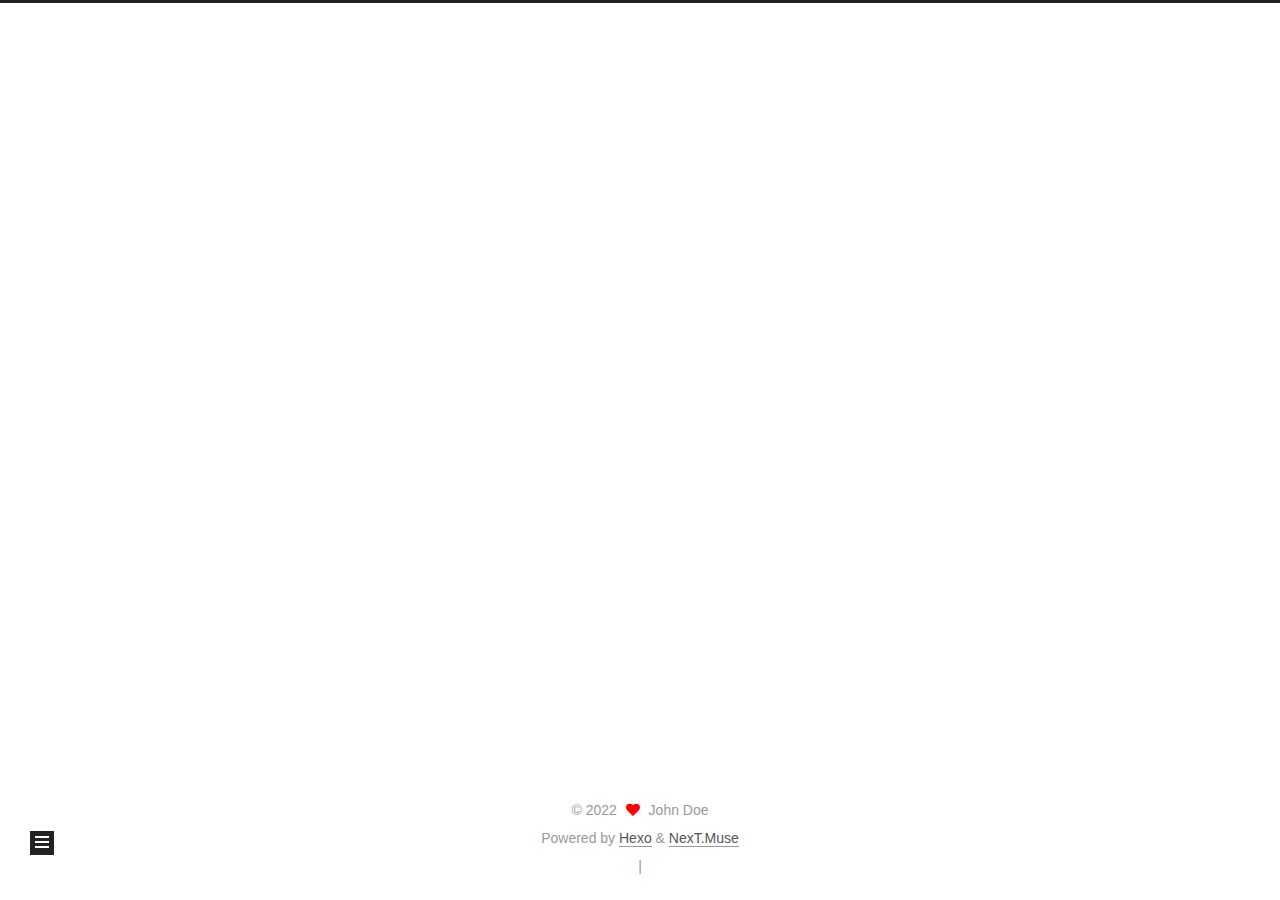
==== commit 70fbe723: "Site updated: 2022-05-23 16:31:46" ====
--- a/archives/index.html
+++ b/archives/index.html
@@ -17,7 +17,7 @@
 
 <script id="hexo-configurations">
     var NexT = window.NexT || {};
-    var CONFIG = {"hostname":"example.com","root":"/","scheme":"Muse","version":"7.8.0","exturl":false,"sidebar":{"position":"left","display":"post","padding":18,"offset":12,"onmobile":false},"copycode":{"enable":false,"show_result":false,"style":null},"back2top":{"enable":true,"sidebar":false,"scrollpercent":false},"bookmark":{"enable":false,"color":"#222","save":"auto"},"fancybox":false,"mediumzoom":false,"lazyload":false,"pangu":false,"comments":{"style":"tabs","active":null,"storage":true,"lazyload":false,"nav":null},"algolia":{"hits":{"per_page":10},"labels":{"input_placeholder":"Search for Posts","hits_empty":"We didn't find any results for the search: ${query}","hits_stats":"${hits} results found in ${time} ms"}},"localsearch":{"enable":false,"trigger":"auto","top_n_per_article":1,"unescape":false,"preload":false},"motion":{"enable":true,"async":false,"transition":{"post_block":"fadeIn","post_header":"slideDownIn","post_body":"slideDownIn","coll_header":"slideLeftIn","sidebar":"slideUpIn"}}};
+    var CONFIG = {"hostname":"example.com","root":"/","scheme":"Muse","version":"7.8.0","exturl":false,"sidebar":{"position":"left","display":"post","padding":18,"offset":12,"onmobile":false},"back2top":{"enable":true,"sidebar":false,"scrollpercent":false},"bookmark":{"enable":false,"color":"#222","save":"auto"},"fancybox":false,"mediumzoom":false,"lazyload":false,"pangu":false,"comments":{"style":"tabs","active":null,"storage":true,"lazyload":false,"nav":null},"algolia":{"hits":{"per_page":10},"labels":{"input_placeholder":"Search for Posts","hits_empty":"We didn't find any results for the search: ${query}","hits_stats":"${hits} results found in ${time} ms"}},"localsearch":{"enable":false,"trigger":"auto","top_n_per_article":1,"unescape":false,"preload":false},"motion":{"enable":true,"async":false,"transition":{"post_block":"fadeIn","post_header":"slideDownIn","post_body":"slideDownIn","coll_header":"slideLeftIn","sidebar":"slideUpIn"}}};
   </script>
 
   <meta property="og:type" content="website">
@@ -365,6 +365,26 @@
   </div>
 
         
+<div class="busuanzi-count">
+  <script data-pjax async src="https://busuanzi.ibruce.info/busuanzi/2.3/busuanzi.pure.mini.js"></script>
+    <span class="post-meta-item" id="busuanzi_container_site_uv" style="display: none;">
+      <span class="post-meta-item-icon">
+        <i class="fa fa-user"></i>
+      </span>
+      <span class="site-uv" title="Total Visitors">
+        <span id="busuanzi_value_site_uv"></span>
+      </span>
+    </span>
+    <span class="post-meta-divider">|</span>
+    <span class="post-meta-item" id="busuanzi_container_site_pv" style="display: none;">
+      <span class="post-meta-item-icon">
+        <i class="fa fa-eye"></i>
+      </span>
+      <span class="site-pv" title="Total Views">
+        <span id="busuanzi_value_site_pv"></span>
+      </span>
+    </span>
+</div>
 
 
 
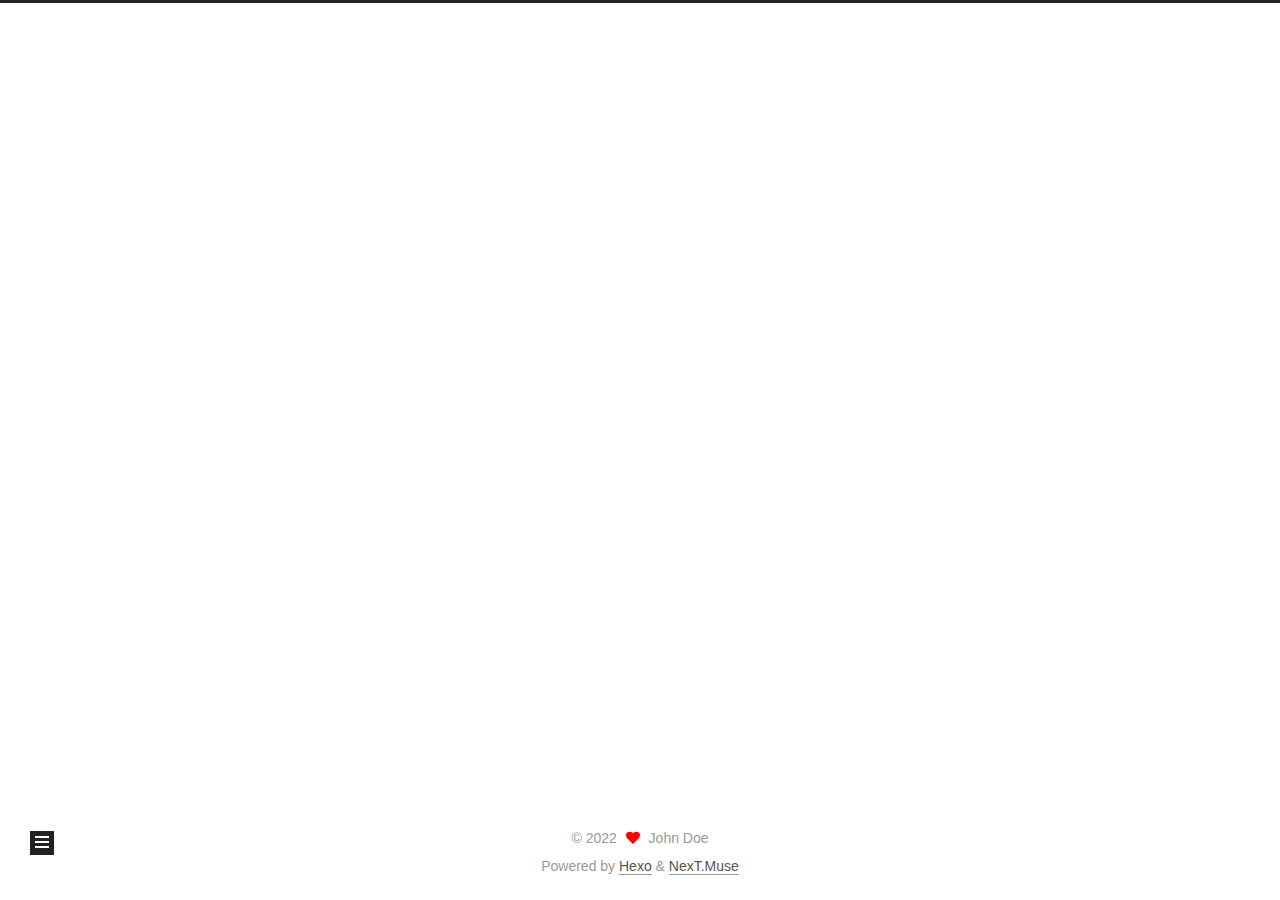
==== commit 9453b20f: "Site updated: 2022-05-23 16:45:40" ====
--- a/archives/index.html
+++ b/archives/index.html
@@ -322,12 +322,12 @@
           <span class="site-state-item-name">posts</span>
         </a>
       </div>
+      <div class="site-state-item site-state-tags">
+        <span class="site-state-item-count">1</span>
+        <span class="site-state-item-name">tags</span>
+      </div>
   </nav>
 </div>
-  <div class="sidebar-button motion-element"><i class="fa fa-comment"></i>
-    Chat
-  </a>
-  </div>
   <div class="links-of-author motion-element">
       <span class="links-of-author-item">
         <a href="https://github.com/GravesG" title="GitHub → https:&#x2F;&#x2F;github.com&#x2F;GravesG" rel="noopener" target="_blank"><i class="fab fa-github fa-fw"></i>GitHub</a>
@@ -365,26 +365,6 @@
   </div>
 
         
-<div class="busuanzi-count">
-  <script data-pjax async src="https://busuanzi.ibruce.info/busuanzi/2.3/busuanzi.pure.mini.js"></script>
-    <span class="post-meta-item" id="busuanzi_container_site_uv" style="display: none;">
-      <span class="post-meta-item-icon">
-        <i class="fa fa-user"></i>
-      </span>
-      <span class="site-uv" title="Total Visitors">
-        <span id="busuanzi_value_site_uv"></span>
-      </span>
-    </span>
-    <span class="post-meta-divider">|</span>
-    <span class="post-meta-item" id="busuanzi_container_site_pv" style="display: none;">
-      <span class="post-meta-item-icon">
-        <i class="fa fa-eye"></i>
-      </span>
-      <span class="site-pv" title="Total Views">
-        <span id="busuanzi_value_site_pv"></span>
-      </span>
-    </span>
-</div>
 
 
 
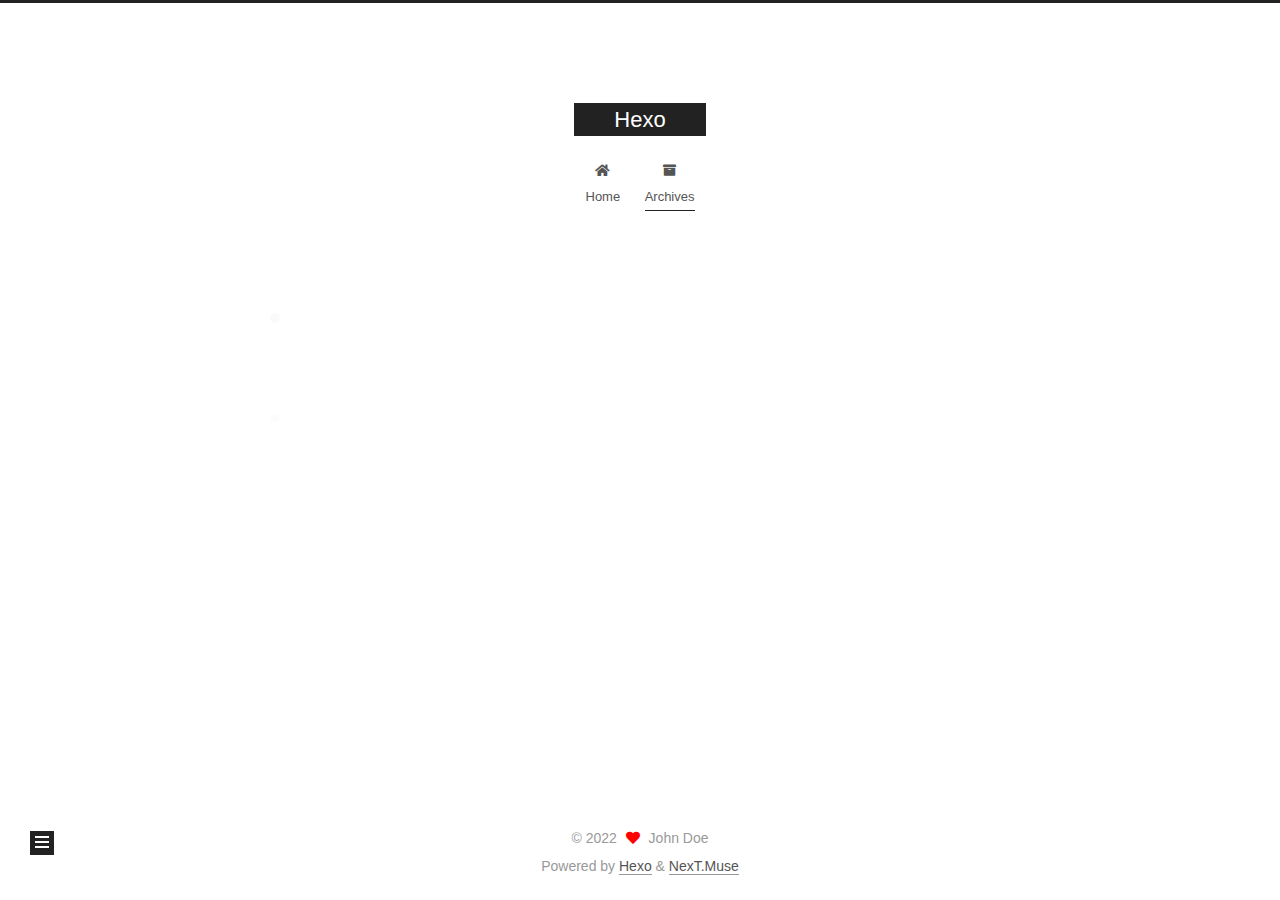
==== commit f8e3b1fa: "Site updated: 2022-05-23 16:47:57" ====
--- a/archives/index.html
+++ b/archives/index.html
@@ -17,7 +17,7 @@
 
 <script id="hexo-configurations">
     var NexT = window.NexT || {};
-    var CONFIG = {"hostname":"example.com","root":"/","scheme":"Muse","version":"7.8.0","exturl":false,"sidebar":{"position":"left","display":"post","padding":18,"offset":12,"onmobile":false},"back2top":{"enable":true,"sidebar":false,"scrollpercent":false},"bookmark":{"enable":false,"color":"#222","save":"auto"},"fancybox":false,"mediumzoom":false,"lazyload":false,"pangu":false,"comments":{"style":"tabs","active":null,"storage":true,"lazyload":false,"nav":null},"algolia":{"hits":{"per_page":10},"labels":{"input_placeholder":"Search for Posts","hits_empty":"We didn't find any results for the search: ${query}","hits_stats":"${hits} results found in ${time} ms"}},"localsearch":{"enable":false,"trigger":"auto","top_n_per_article":1,"unescape":false,"preload":false},"motion":{"enable":true,"async":false,"transition":{"post_block":"fadeIn","post_header":"slideDownIn","post_body":"slideDownIn","coll_header":"slideLeftIn","sidebar":"slideUpIn"}}};
+    var CONFIG = {"hostname":"example.com","root":"/","scheme":"Muse","version":"7.8.0","exturl":false,"sidebar":{"position":"left","display":"post","padding":18,"offset":12,"onmobile":false},"copycode":{"enable":false,"show_result":false,"style":null},"back2top":{"enable":true,"sidebar":false,"scrollpercent":false},"bookmark":{"enable":false,"color":"#222","save":"auto"},"fancybox":false,"mediumzoom":false,"lazyload":false,"pangu":false,"comments":{"style":"tabs","active":null,"storage":true,"lazyload":false,"nav":null},"algolia":{"hits":{"per_page":10},"labels":{"input_placeholder":"Search for Posts","hits_empty":"We didn't find any results for the search: ${query}","hits_stats":"${hits} results found in ${time} ms"}},"localsearch":{"enable":false,"trigger":"auto","top_n_per_article":1,"unescape":false,"preload":false},"motion":{"enable":true,"async":false,"transition":{"post_block":"fadeIn","post_header":"slideDownIn","post_body":"slideDownIn","coll_header":"slideLeftIn","sidebar":"slideUpIn"}}};
   </script>
 
   <meta property="og:type" content="website">
@@ -113,39 +113,9 @@
     <a href="/" rel="section"><i class="fa fa-home fa-fw"></i>Home</a>
 
   </li>
-        <li class="menu-item menu-item-about">
-
-    <a href="/about/" rel="section"><i class="fa fa-user fa-fw"></i>About</a>
-
-  </li>
-        <li class="menu-item menu-item-tags">
-
-    <a href="/tags/" rel="section"><i class="fa fa-tags fa-fw"></i>Tags</a>
-
-  </li>
-        <li class="menu-item menu-item-categories">
-
-    <a href="/categories/" rel="section"><i class="fa fa-th fa-fw"></i>Categories</a>
-
-  </li>
         <li class="menu-item menu-item-archives">
 
     <a href="/archives/" rel="section"><i class="fa fa-archive fa-fw"></i>Archives</a>
-
-  </li>
-        <li class="menu-item menu-item-schedule">
-
-    <a href="/schedule/" rel="section"><i class="fa fa-calendar fa-fw"></i>Schedule</a>
-
-  </li>
-        <li class="menu-item menu-item-sitemap">
-
-    <a href="/sitemap.xml" rel="section"><i class="fa fa-sitemap fa-fw"></i>Sitemap</a>
-
-  </li>
-        <li class="menu-item menu-item-commonweal">
-
-    <a href="/404/" rel="section"><i class="fa fa-heartbeat fa-fw"></i>Commonweal 404</a>
 
   </li>
   </ul>
@@ -328,11 +298,6 @@
       </div>
   </nav>
 </div>
-  <div class="links-of-author motion-element">
-      <span class="links-of-author-item">
-        <a href="https://github.com/GravesG" title="GitHub → https:&#x2F;&#x2F;github.com&#x2F;GravesG" rel="noopener" target="_blank"><i class="fab fa-github fa-fw"></i>GitHub</a>
-      </span>
-  </div>
 
 
 
@@ -379,7 +344,6 @@
 
   
   <script src="/lib/anime.min.js"></script>
-  <script src="/lib/pjax/pjax.min.js"></script>
   <script src="/lib/velocity/velocity.min.js"></script>
   <script src="/lib/velocity/velocity.ui.min.js"></script>
 
@@ -393,89 +357,28 @@
 
 <script src="/js/next-boot.js"></script>
 
-  <script>
-var pjax = new Pjax({
-  selectors: [
-    'head title',
-    '#page-configurations',
-    '.content-wrap',
-    '.post-toc-wrap',
-    '.languages',
-    '#pjax'
-  ],
-  switches: {
-    '.post-toc-wrap': Pjax.switches.innerHTML
-  },
-  analytics: false,
-  cacheBust: false,
-  scrollTo : !CONFIG.bookmark.enable
-});
-
-window.addEventListener('pjax:success', () => {
-  document.querySelectorAll('script[data-pjax], script#page-configurations, #pjax script').forEach(element => {
-    var code = element.text || element.textContent || element.innerHTML || '';
-    var parent = element.parentNode;
-    parent.removeChild(element);
-    var script = document.createElement('script');
-    if (element.id) {
-      script.id = element.id;
-    }
-    if (element.className) {
-      script.className = element.className;
-    }
-    if (element.type) {
-      script.type = element.type;
-    }
-    if (element.src) {
-      script.src = element.src;
-      // Force synchronous loading of peripheral JS.
-      script.async = false;
-    }
-    if (element.dataset.pjax !== undefined) {
-      script.dataset.pjax = '';
-    }
-    if (code !== '') {
-      script.appendChild(document.createTextNode(code));
-    }
-    parent.appendChild(script);
-  });
-  NexT.boot.refresh();
-  // Define Motion Sequence & Bootstrap Motion.
-  if (CONFIG.motion.enable) {
-    NexT.motion.integrator
-      .init()
-      .add(NexT.motion.middleWares.subMenu)
-      .add(NexT.motion.middleWares.postList)
-      .bootstrap();
-  }
-  NexT.utils.updateSidebarPosition();
-});
-</script>
-
-
-
-
-  
-
-
-
-
-
-
-
-
-
-
-
-
-
-
-
-    <div id="pjax">
-  
-
-  
-
-    </div>
+
+
+
+  
+
+
+
+
+
+
+
+
+
+
+
+
+
+
+
+  
+
+  
+
 </body>
 </html>
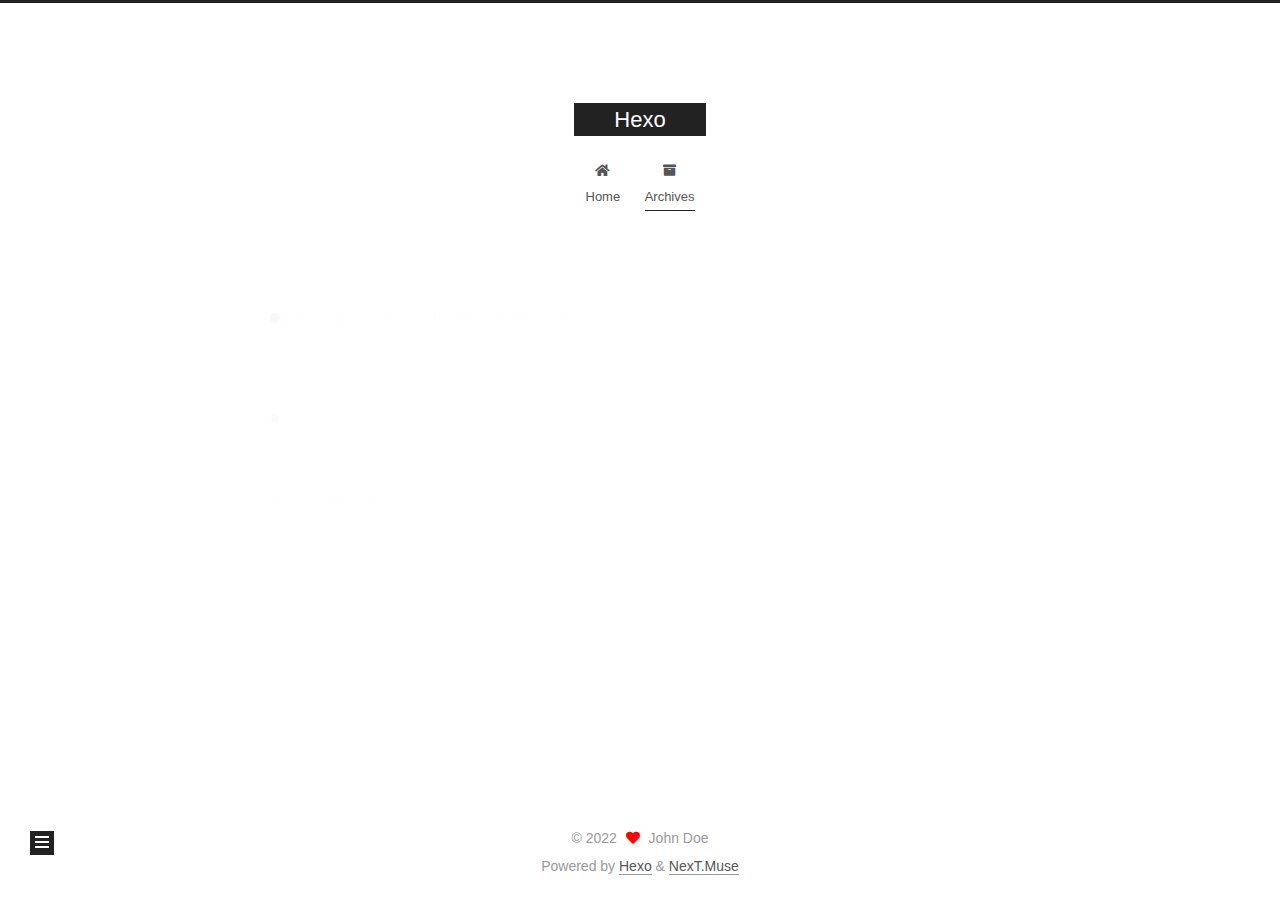
==== commit 46e24f6e: "Site updated: 2022-05-23 16:49:17" ====
--- a/archives/index.html
+++ b/archives/index.html
@@ -148,7 +148,7 @@
   <div class="post-block">
     <div class="posts-collapse">
       <div class="collection-title">
-        <span class="collection-header">Um..! 3 posts in total. Keep on posting.</span>
+        <span class="collection-header">Um..! 2 posts in total. Keep on posting.</span>
       </div>
 
       
@@ -170,26 +170,6 @@
       <div class="post-title">
           <a class="post-title-link" href="/2022/05/23/hello-world/" itemprop="url">
             <span itemprop="name">Hello World</span>
-          </a>
-      </div>
-
-    </header>
-  </article>
-
-  <article itemscope itemtype="http://schema.org/Article">
-    <header class="post-header">
-
-      <div class="post-meta">
-        <time itemprop="dateCreated"
-              datetime="2022-05-23T15:32:26+08:00"
-              content="2022-05-23">
-          05-23
-        </time>
-      </div>
-
-      <div class="post-title">
-          <a class="post-title-link" href="/2022/05/23/test2/" itemprop="url">
-            <span itemprop="name">test2</span>
           </a>
       </div>
 
@@ -288,13 +268,9 @@
       <div class="site-state-item site-state-posts">
           <a href="/archives/">
         
-          <span class="site-state-item-count">3</span>
+          <span class="site-state-item-count">2</span>
           <span class="site-state-item-name">posts</span>
         </a>
-      </div>
-      <div class="site-state-item site-state-tags">
-        <span class="site-state-item-count">1</span>
-        <span class="site-state-item-name">tags</span>
       </div>
   </nav>
 </div>
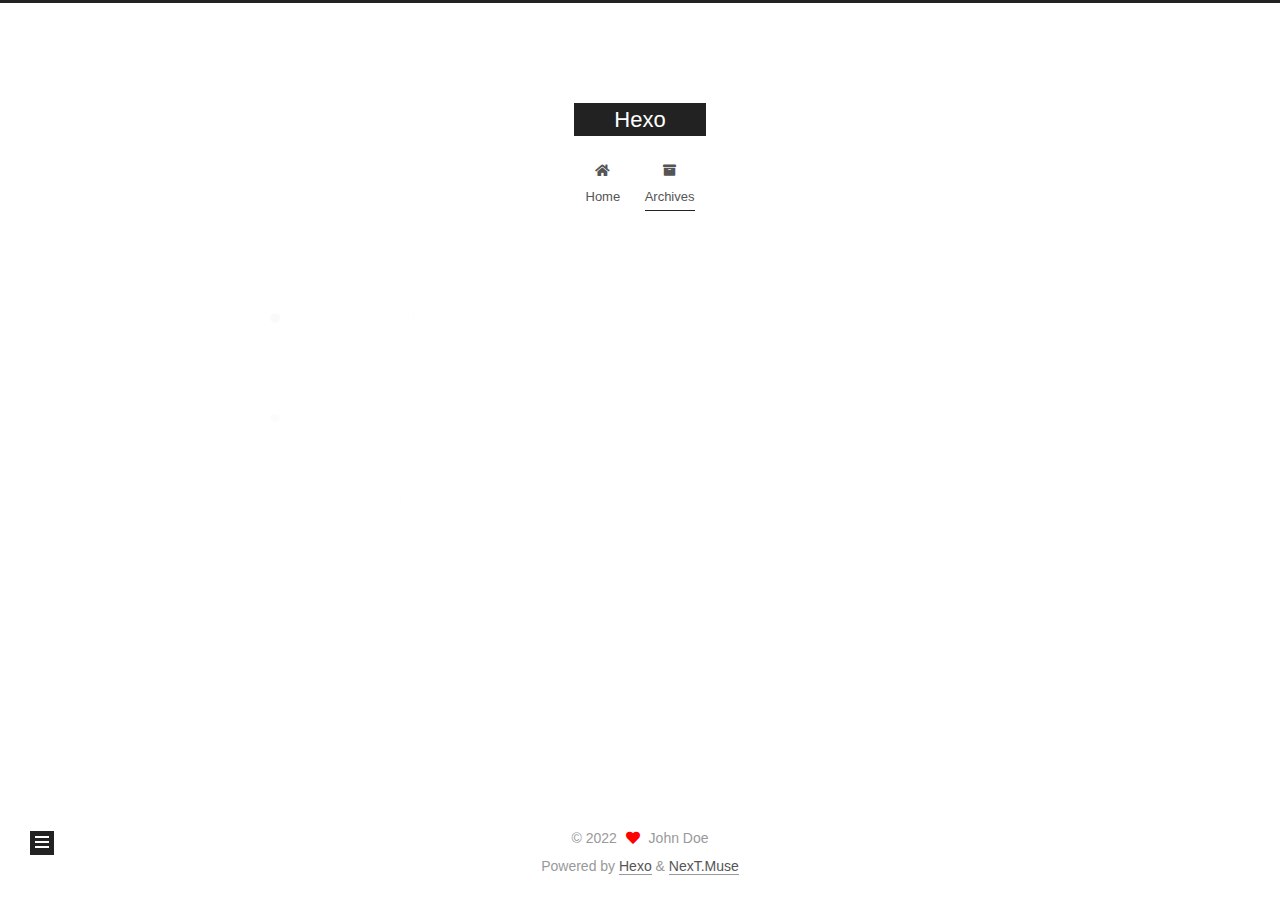
==== commit 70f4c81f: "Site updated: 2022-05-24 14:27:47" ====
--- a/archives/index.html
+++ b/archives/index.html
@@ -272,6 +272,10 @@
           <span class="site-state-item-name">posts</span>
         </a>
       </div>
+      <div class="site-state-item site-state-tags">
+        <span class="site-state-item-count">1</span>
+        <span class="site-state-item-name">tags</span>
+      </div>
   </nav>
 </div>
 
